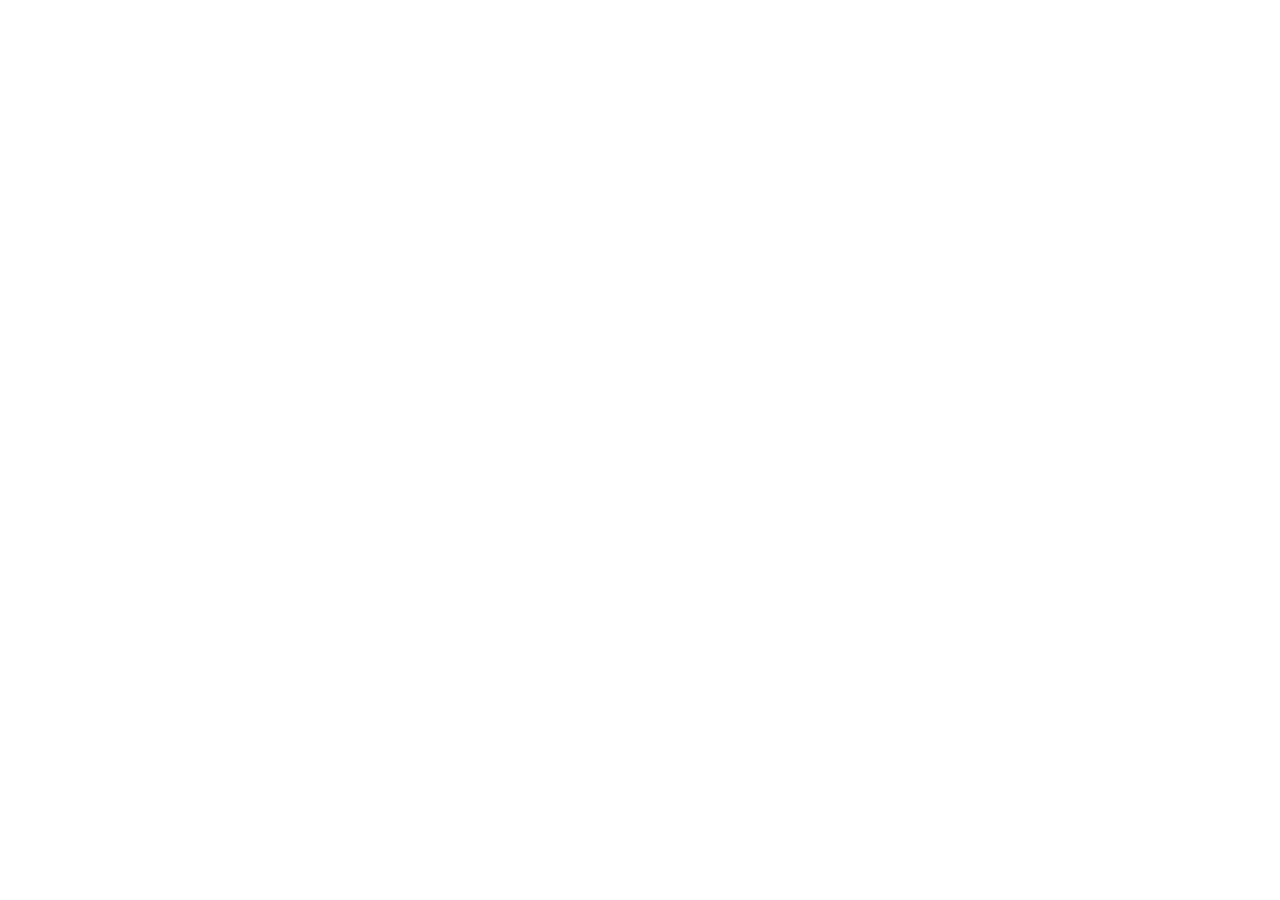
==== index.html @ 7a8eb69f "Deploy to GitHub Pages" ====
<!doctype html>
<html lang="sr" data-tenant="tramontana">
  <head>
    <meta charset="UTF-8" />
    <meta name="viewport" content="width=device-width, initial-scale=1, viewport-fit=cover, maximum-scale=1, user-scalable=no" />
    <meta name="description" content="Naručite unapred i preuzmite u Tramontani, Grčkoškolska 7, Novi Sad." />
    <meta name="theme-color" content="#F6F2E9" />
    <meta name="apple-mobile-web-app-capable" content="yes" />
    <meta name="apple-mobile-web-app-status-bar-style" content="default" />
    <meta name="apple-mobile-web-app-title" content="Tramontana" />
    <link rel="icon" href="/pizza-tramontana/favicon.png" type="image/png" />
    <link rel="apple-touch-icon" href="/pizza-tramontana/apple-touch-icon.png" />
    <link rel="preconnect" href="https://fonts.googleapis.com" />
    <link rel="preconnect" href="https://fonts.gstatic.com" crossorigin />
    <link href="https://fonts.googleapis.com/css2?family=Raleway:wght@600;700;800&display=swap" rel="stylesheet" />
    <title>Tramontana · Pizza napoletana</title>
  <style id="tenant-theme">
 html[data-tenant="tramontana"] {
  --color-cream-50: #FFFDF8;
  --color-cream-100: #F6F2E9;
  --color-cream-200: #ECE6D8;
  --color-cream-300: #DDD5C2;
  --color-cream-400: #BFB49B;
  --color-azure-100: #F7F0DC;
  --color-azure-200: #EFE3C0;
  --color-azure-300: #E5CF8E;
  --color-azure-400: #C9A24A;
  --color-forest-950: #0B0D0C;
  --color-forest-900: #141716;
  --color-forest-800: #1B1F1E;
  --color-forest-700: #262C2A;
  --color-forest-600: #3A433F;
  --color-forest-500: #52605A;
  --color-forest-400: #6F7F78;
  --color-flame-100: #E3EBE4;
  --color-flame-200: #BFD1C4;
  --color-flame-500: #21413C;
  --color-flame-600: #1B3631;
  --color-flame-700: #142A26;
  --color-tomato-500: #C73E2D;
  --color-tomato-100: #F9E1DD;
  --color-basil-500: #6B7A4E;
  --color-basil-100: #E9ECDD;
  --color-ink: #1B1F1E;
  --color-ink-2: #585F5C;
  --color-ink-3: #8E948F;
  --font-display: "Raleway", "Helvetica Neue", Arial, sans-serif;
  --display-scale: 0.78;
  --display-tracking: 0.06em;
  --display-case: uppercase;
  --display-weight: 700;
  --motif: linear-gradient(rgba(201, 162, 74, 0.14), rgba(201, 162, 74, 0.14)), url(/pizza-tramontana/motif.png) center / 340px auto repeat;
  --glass-bg: rgba(246, 242, 233, 0.8);
 }
</style>
    <script type="module" crossorigin src="/pizza-tramontana/assets/index-C71i7BE6.js"></script>
    <link rel="stylesheet" crossorigin href="/pizza-tramontana/assets/index-BtCevFX2.css">
  </head>
  <body>
    <div id="root"></div>
  </body>
</html>
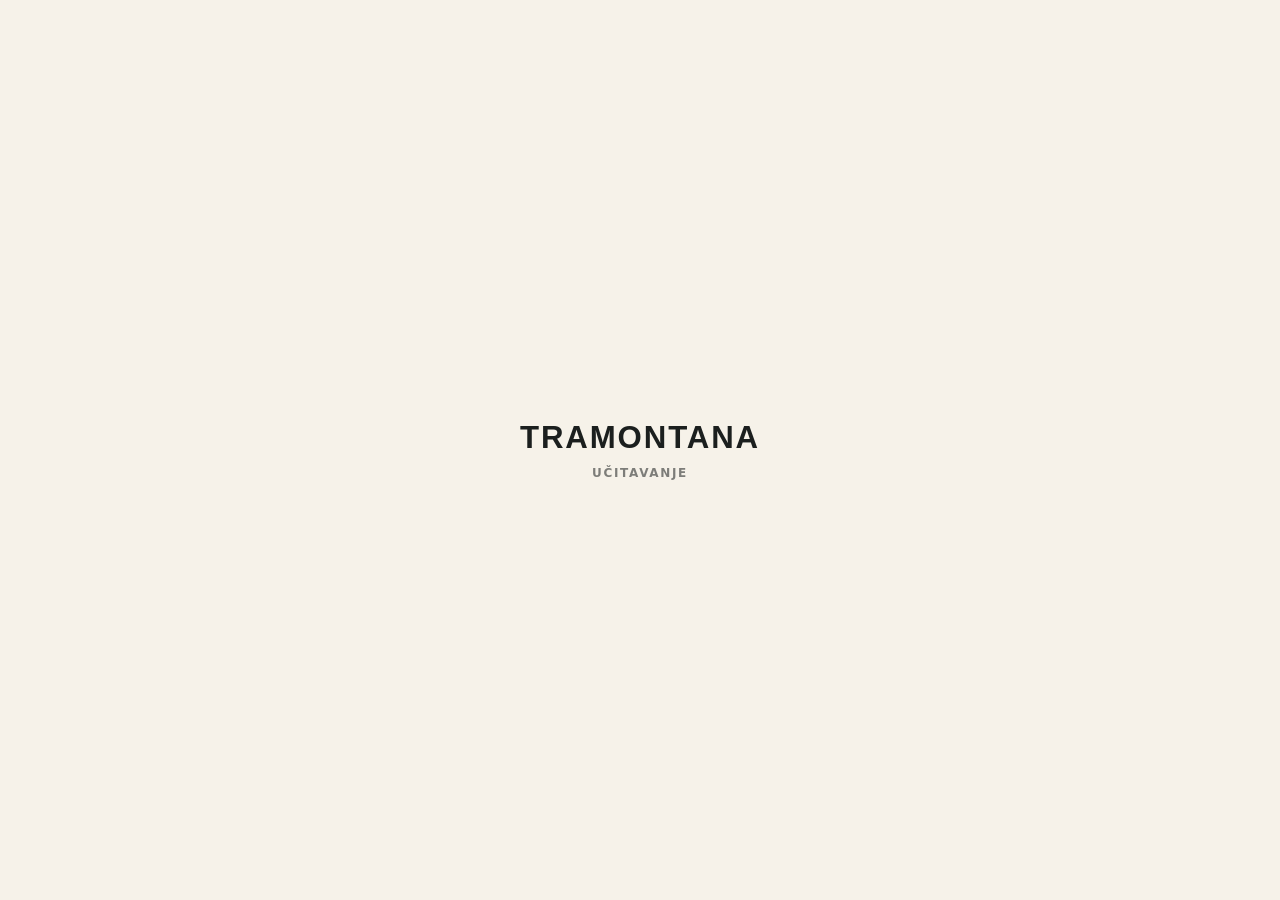
==== commit 0b5be382: "Deploy to GitHub Pages" ====
--- a/index.html
+++ b/index.html
@@ -10,10 +10,15 @@
     <meta name="apple-mobile-web-app-title" content="Tramontana" />
     <link rel="icon" href="/pizza-tramontana/favicon.png" type="image/png" />
     <link rel="apple-touch-icon" href="/pizza-tramontana/apple-touch-icon.png" />
-    <link rel="preconnect" href="https://fonts.googleapis.com" />
-    <link rel="preconnect" href="https://fonts.gstatic.com" crossorigin />
-    <link href="https://fonts.googleapis.com/css2?family=Raleway:wght@600;700;800&display=swap" rel="stylesheet" />
     <title>Tramontana · Pizza napoletana</title>
+    <style>
+      /* Splash painted before the JS bundle arrives (slow networks): brand colour + name, replaced by React. */
+      html, body, #root { height: 100%; margin: 0; }
+      body { background: var(--color-cream-100, #fff); }
+      .splash { height: 100%; display: flex; flex-direction: column; align-items: center; justify-content: center; gap: 10px; color: var(--color-forest-800, #222); }
+      .splash-name { font-family: var(--font-display, sans-serif); font-weight: var(--display-weight, 400); font-size: calc(40px * var(--display-scale, 1)); letter-spacing: var(--display-tracking, 0.02em); text-transform: var(--display-case, none); }
+      .splash-sub { font: 600 12px -apple-system, BlinkMacSystemFont, system-ui, sans-serif; letter-spacing: 0.14em; text-transform: uppercase; opacity: 0.55; }
+    </style>
   <style id="tenant-theme">
  html[data-tenant="tramontana"] {
   --color-cream-50: #FFFDF8;
@@ -25,6 +30,7 @@
   --color-azure-200: #EFE3C0;
   --color-azure-300: #E5CF8E;
   --color-azure-400: #C9A24A;
+  --color-on-primary: #1B1F1E;
   --color-forest-950: #0B0D0C;
   --color-forest-900: #141716;
   --color-forest-800: #1B1F1E;
@@ -49,14 +55,32 @@
   --display-tracking: 0.06em;
   --display-case: uppercase;
   --display-weight: 700;
-  --motif: linear-gradient(rgba(201, 162, 74, 0.14), rgba(201, 162, 74, 0.14)), url(/pizza-tramontana/motif.png) center / 340px auto repeat;
+  --motif: linear-gradient(rgba(201, 162, 74, 0.22), rgba(201, 162, 74, 0.22)), url(/pizza-tramontana/motif.png) center / 300px auto repeat;
   --glass-bg: rgba(246, 242, 233, 0.8);
  }
+/* self-hosted display font (latin + latin-ext for Serbian diacritics); /pizza-tramontana/ is filled in by vite.config.ts */
+@font-face {
+  font-family: 'Raleway';
+  font-style: normal;
+  font-weight: 700;
+  font-display: swap;
+  src: url(/pizza-tramontana/fonts/raleway-700-latin-ext.woff2) format('woff2');
+  unicode-range: U+0100-02BA, U+02BD-02C5, U+02C7-02CC, U+02CE-02D7, U+02DD-02FF, U+0304, U+0308, U+0329, U+1D00-1DBF, U+1E00-1E9F, U+1EF2-1EFF, U+2020, U+20A0-20AB, U+20AD-20C4, U+2113, U+2C60-2C7F, U+A720-A7FF;
+}
+@font-face {
+  font-family: 'Raleway';
+  font-style: normal;
+  font-weight: 700;
+  font-display: swap;
+  src: url(/pizza-tramontana/fonts/raleway-700-latin.woff2) format('woff2');
+  unicode-range: U+0000-00FF, U+0131, U+0152-0153, U+02BB-02BC, U+02C6, U+02DA, U+02DC, U+0304, U+0308, U+0329, U+2000-206F, U+20AC, U+2122, U+2191, U+2193, U+2212, U+2215, U+FEFF, U+FFFD;
+}
 </style>
-    <script type="module" crossorigin src="/pizza-tramontana/assets/index-C71i7BE6.js"></script>
-    <link rel="stylesheet" crossorigin href="/pizza-tramontana/assets/index-BtCevFX2.css">
-  </head>
+    <link rel="preload" as="image" href="/pizza-tramontana/pizzas/prosciutto-crudo.webp" />
+    <script type="module" crossorigin src="/pizza-tramontana/assets/index-XaZNvvNU.js"></script>
+    <link rel="stylesheet" crossorigin href="/pizza-tramontana/assets/index-GnKS-ZU-.css">
+  <link rel="manifest" href="/pizza-tramontana/manifest.webmanifest"><script id="vite-plugin-pwa:register-sw" src="/pizza-tramontana/registerSW.js"></script></head>
   <body>
-    <div id="root"></div>
+    <div id="root"><div class="splash"><span class="splash-name">Tramontana</span><span class="splash-sub">Učitavanje</span></div></div>
   </body>
 </html>
